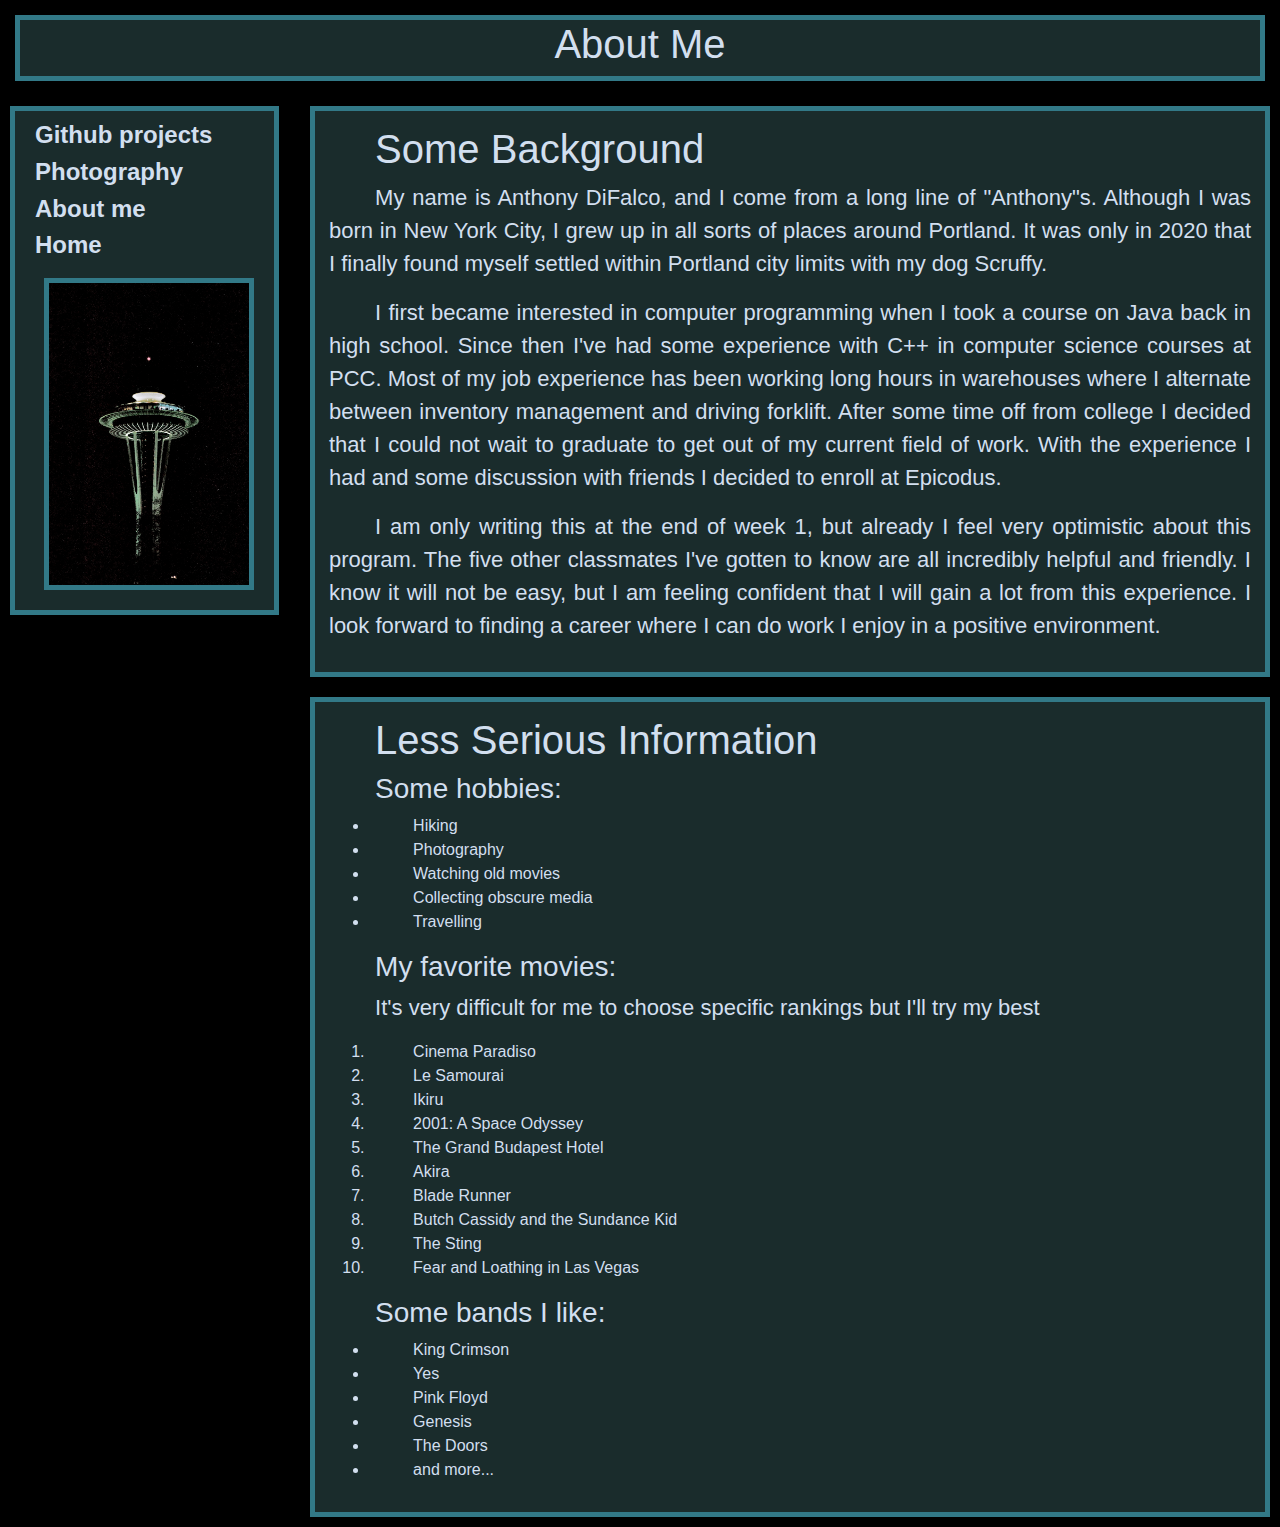
==== about-me.html @ b47950a4 "WIP: rewrite photography.html to include bootstrap elements" ====
<!DOCTYPE html>
<html lang="en-US">
<head>
  <link href="css/bootstrap.css" rel="stylesheet" type="text/css" media="all">
  <link href="css/styles.css" rel="stylesheet" type="text/css" media="all">
  <title>Anthony DiFalco - About Me</title>
</head>
<body>
  <span class="title"><h1>About Me</h1></span>

  <div class="sidebar">
    <a href="github.html" class="link"><h1>Github projects</h1></a>
    <a href="photography.html" class="link"><h1>Photography</h1></a>
    <a href="about-me.html" class="link"><h1>About me</h1></a>
    <a href="index.html" class="link"><h1>Home</h1></a>
    <img src="img/IMG_8823.jpg" alt="" width="88%">
  </div>

  <div class="bodytext">
    <h1>Some Background</h1>
    <p>My name is Anthony DiFalco, and I come from a long line of "Anthony"s. Although I was born in New York City, I grew up in all sorts of places around Portland. It was only in 2020 that I finally found myself settled within Portland city limits with my dog <a link href="img/scruffy.JPG" class="link">Scruffy.</a></p>
    <p>I first became interested in computer programming when I took a course on Java back in high school. Since then I've had some experience with C++ in computer science courses at PCC. Most of my job experience has been working long hours in warehouses where I alternate between inventory management and driving forklift. After some time off from college I decided that I could not wait to graduate to get out of my current field of work. With the experience I had and some discussion with friends I decided to enroll at Epicodus.</p>
    <p>I am only writing this at the end of week 1, but already I feel very optimistic about this program. The five other classmates I've gotten to know are all incredibly helpful and friendly. I know it will not be easy, but I am feeling confident that I will gain a lot from this experience. I look forward to finding a career where I can do work I enjoy in a positive environment.</p>
  </div>
  <div class="bodytext">
    <h1>Less Serious Information</h1>
    <h2>Some hobbies:</h2>
    <ul>
      <li>Hiking</li>
      <li>Photography</li>
      <li>Watching old movies</li>
      <li>Collecting obscure media</li>
      <li>Travelling</li>
    </ul>
    <h2>My favorite movies:</h2>
    <p>It's very difficult for me to choose specific rankings but I'll try my best</p>
    <ol>
      <li>Cinema Paradiso</li>
      <li>Le Samourai</li>
      <li>Ikiru</li>
      <li>2001: A Space Odyssey</li>
      <li>The Grand Budapest Hotel</li>
      <li>Akira</li>
      <li>Blade Runner</li>
      <li>Butch Cassidy and the Sundance Kid</li>
      <li>The Sting</li>
      <li>Fear and Loathing in Las Vegas</li>
    </ol>
    <h2>Some bands I like:</h2>
    <ul>
      <li>King Crimson</li>
      <li>Yes</li>
      <li>Pink Floyd</li>
      <li>Genesis</li>
      <li>The Doors</li>
      <li>and more...</li>
    </ul>
    
  </div>
</body>
</html>
---- css/styles.css ----
p {
  font-size: 22px;
}

strong {
  font-size: 115%;
  color: #93bbeb;
}

em {
  font-size: 85%;
  color: #93bbeb;
}

.title {
  width: auto;
  border: solid #327987;
  border-width: 5px;
  margin: 15px;
  background-color: #1a2c2c;
  display: block;
  text-align: center;
}

.sidebar {
  width: 21%;
  border: solid #327987;
  border-width: 5px;
  padding: 10px;
  margin: 10px;
  box-sizing: border-box;
  background-color: #1a2c2c;
  float: left;
  display: block;
}

.sidebar h1 {
  font-size: 24px;
  font-weight: 900;
  margin-left: 10px;
}

.sidebar h2 {
  font-size: 20px;
  font-weight: 900;
}

.bodytext {
  width: 75%;
  border: solid #327987;
  border-width: 5px;
  padding: 14px;
  margin: 10px;
  box-sizing: border-box;
  float: right;
  background-color: #1a2c2c;
  text-indent: 5%;
  text-align: justify;
}

.bodytext h2 {
  font-size: 28px;
}

img {
  margin: 10px;
  float: right;
  border: solid #327987;
  border-width: 5px;
}

.link {
  color: #d2dfef;
}

body {
  background-color: black;
  color: #d2dfef;
  font-family: 'Trebuchet MS', 'Lucida Sans Unicode', 'Lucida Grande', 'Lucida Sans', Arial, sans-serif;
}
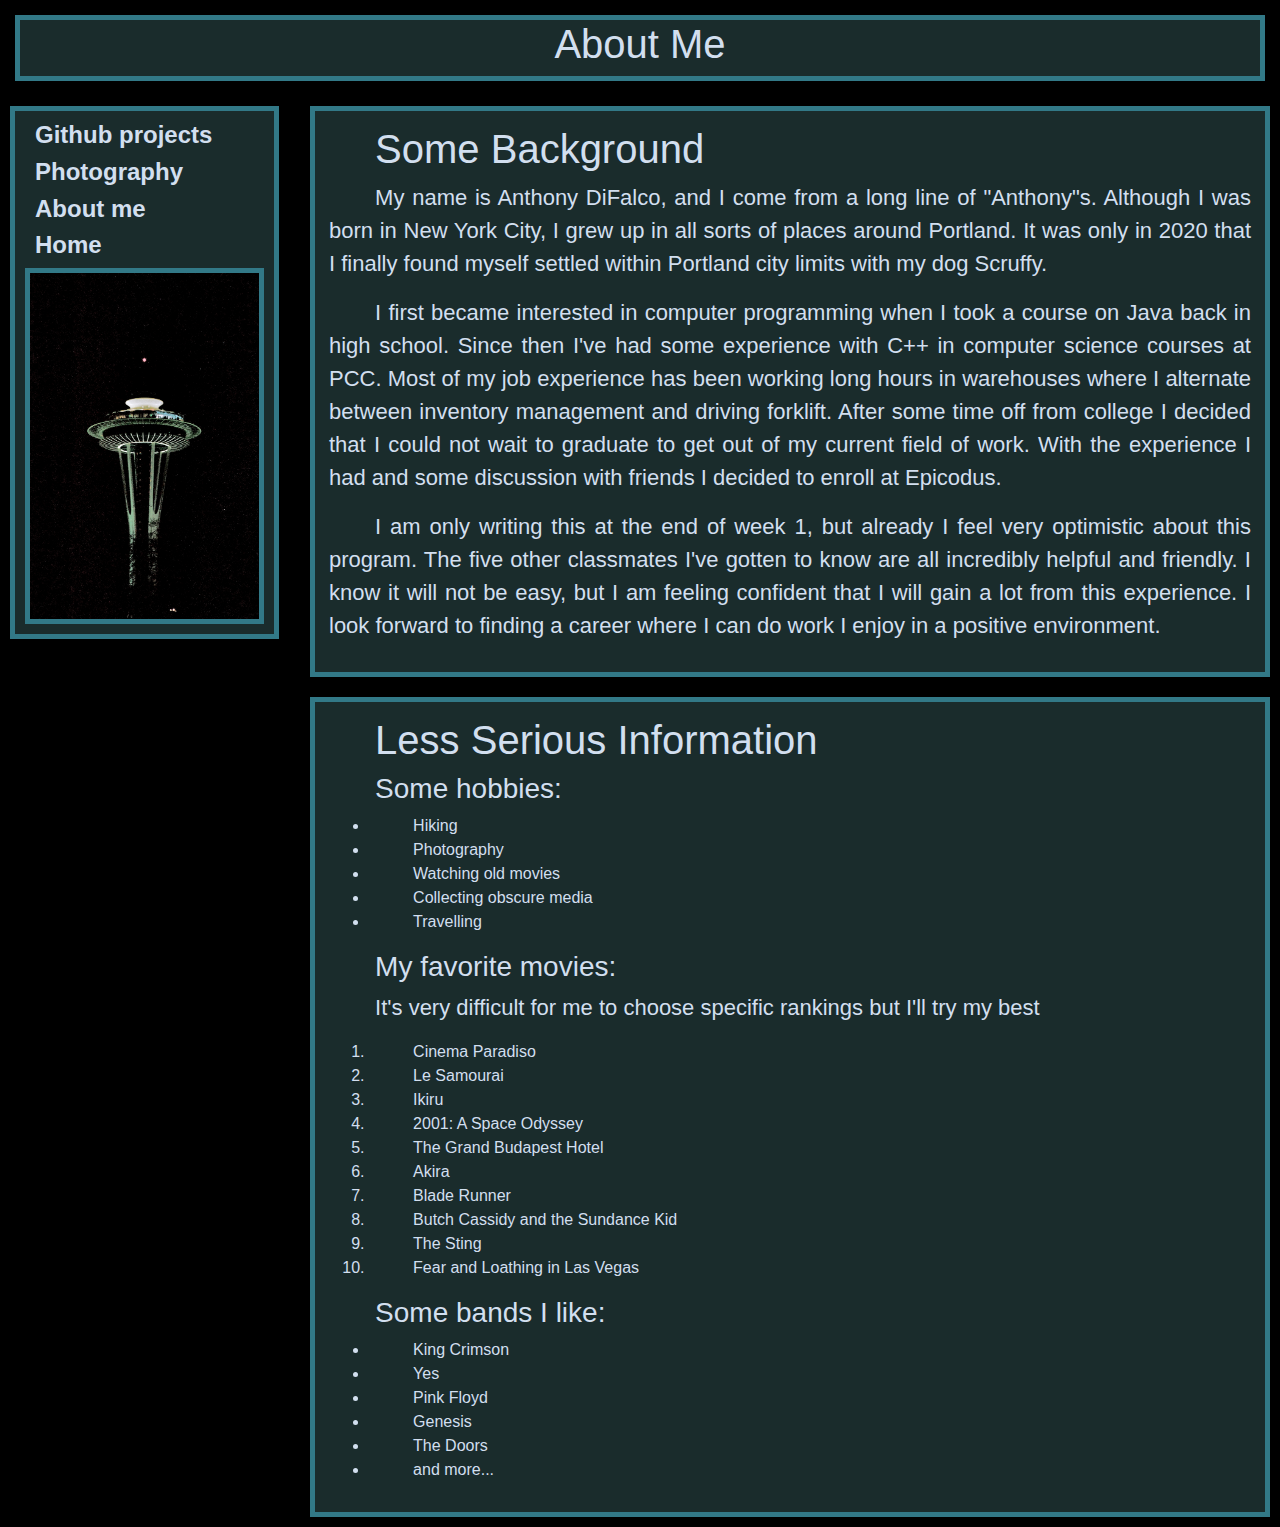
==== commit 5ca70c58: "rewrite photography.html to align images along bootstrap grid" ====
--- a/about-me.html
+++ b/about-me.html
@@ -13,7 +13,7 @@
     <a href="photography.html" class="link"><h1>Photography</h1></a>
     <a href="about-me.html" class="link"><h1>About me</h1></a>
     <a href="index.html" class="link"><h1>Home</h1></a>
-    <img src="img/IMG_8823.jpg" alt="" width="88%">
+    <img src="img/IMG_8823.jpg" alt="" width="100%">
   </div>
 
   <div class="bodytext">
--- a/css/styles.css
+++ b/css/styles.css
@@ -63,8 +63,7 @@
 }
 
 img {
-  margin: 10px;
-  float: right;
+  margin: auto;
   border: solid #327987;
   border-width: 5px;
 }
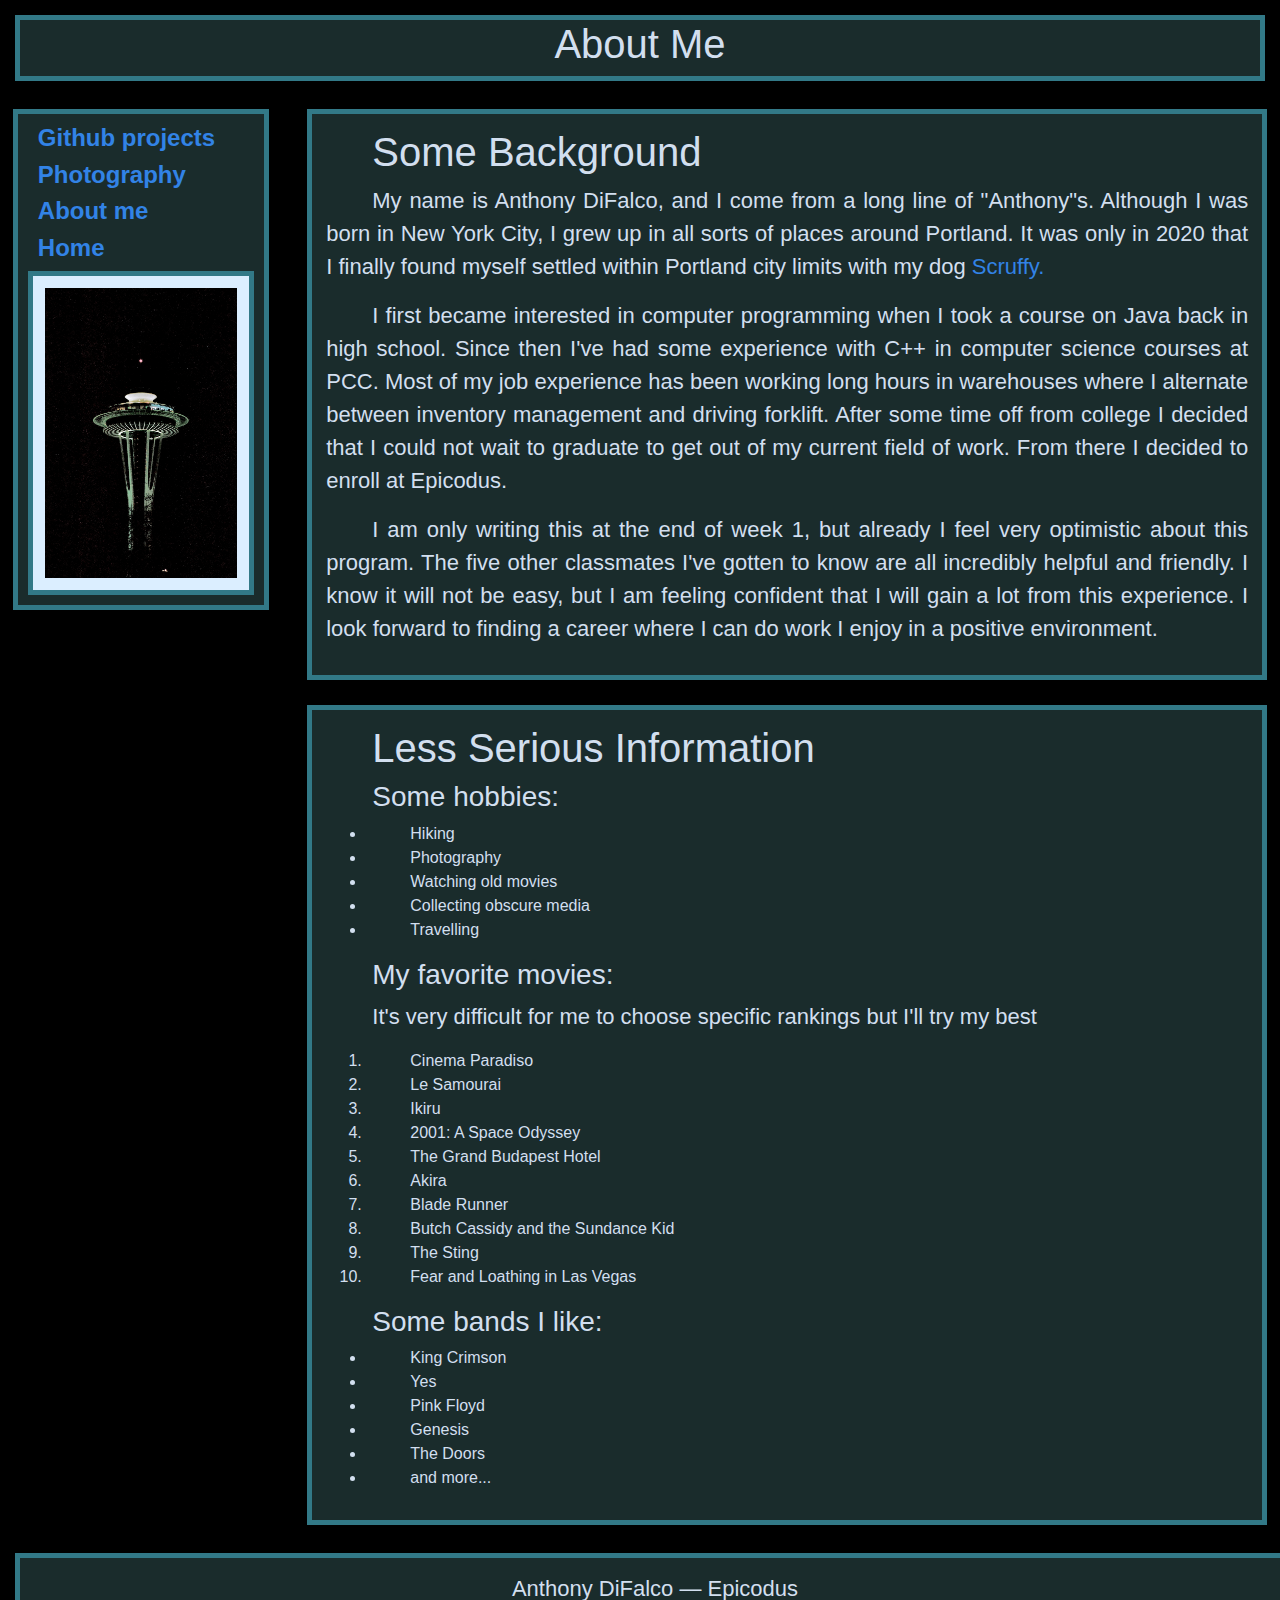
==== commit 76b5026a: "add div class for a footer box element on every page" ====
--- a/about-me.html
+++ b/about-me.html
@@ -18,12 +18,15 @@
 
   <div class="bodytext">
     <h1>Some Background</h1>
+    
     <p>My name is Anthony DiFalco, and I come from a long line of "Anthony"s. Although I was born in New York City, I grew up in all sorts of places around Portland. It was only in 2020 that I finally found myself settled within Portland city limits with my dog <a link href="img/scruffy.JPG" class="link">Scruffy.</a></p>
-    <p>I first became interested in computer programming when I took a course on Java back in high school. Since then I've had some experience with C++ in computer science courses at PCC. Most of my job experience has been working long hours in warehouses where I alternate between inventory management and driving forklift. After some time off from college I decided that I could not wait to graduate to get out of my current field of work. With the experience I had and some discussion with friends I decided to enroll at Epicodus.</p>
+    <p>I first became interested in computer programming when I took a course on Java back in high school. Since then I've had some experience with C++ in computer science courses at PCC. Most of my job experience has been working long hours in warehouses where I alternate between inventory management and driving forklift. After some time off from college I decided that I could not wait to graduate to get out of my current field of work. From there I decided to enroll at Epicodus.</p>
     <p>I am only writing this at the end of week 1, but already I feel very optimistic about this program. The five other classmates I've gotten to know are all incredibly helpful and friendly. I know it will not be easy, but I am feeling confident that I will gain a lot from this experience. I look forward to finding a career where I can do work I enjoy in a positive environment.</p>
   </div>
+  
   <div class="bodytext">
     <h1>Less Serious Information</h1>
+    
     <h2>Some hobbies:</h2>
     <ul>
       <li>Hiking</li>
@@ -32,6 +35,7 @@
       <li>Collecting obscure media</li>
       <li>Travelling</li>
     </ul>
+    
     <h2>My favorite movies:</h2>
     <p>It's very difficult for me to choose specific rankings but I'll try my best</p>
     <ol>
@@ -46,6 +50,7 @@
       <li>The Sting</li>
       <li>Fear and Loathing in Las Vegas</li>
     </ol>
+
     <h2>Some bands I like:</h2>
     <ul>
       <li>King Crimson</li>
@@ -55,7 +60,10 @@
       <li>The Doors</li>
       <li>and more...</li>
     </ul>
-    
+  </div>
+  
+  <div class="footer">
+    <p>Anthony DiFalco — Epicodus</p>
   </div>
 </body>
 </html>--- a/css/styles.css
+++ b/css/styles.css
@@ -12,24 +12,22 @@
   color: #93bbeb;
 }
 
-.title {
+.title { 
+  border: 5px solid #327987;
+  background-color: #1a2c2c;
   width: auto;
-  border: solid #327987;
-  border-width: 5px;
   margin: 15px;
-  background-color: #1a2c2c;
   display: block;
   text-align: center;
 }
 
 .sidebar {
-  width: 21%;
-  border: solid #327987;
-  border-width: 5px;
+  border: 5px solid #327987;
+  background-color: #1a2c2c;
+  width: 20%;
   padding: 10px;
-  margin: 10px;
+  margin: 1%;
   box-sizing: border-box;
-  background-color: #1a2c2c;
   float: left;
   display: block;
 }
@@ -46,14 +44,14 @@
 }
 
 .bodytext {
+  border: 5px solid #327987;
+  background-color: #1a2c2c;
   width: 75%;
-  border: solid #327987;
-  border-width: 5px;
   padding: 14px;
-  margin: 10px;
+  margin: 1%;
   box-sizing: border-box;
+  display: block;
   float: right;
-  background-color: #1a2c2c;
   text-indent: 5%;
   text-align: justify;
 }
@@ -62,18 +60,40 @@
   font-size: 28px;
 }
 
+.footer {
+  border: 5px solid #327987;
+  background-color: #1a2c2c;
+  width: 100%;
+  padding: 14px;
+  margin: 15px;
+  box-sizing: border-box;
+  display: block;
+  float: left;
+  text-align: center;
+}
+
 img {
+  border: 5px solid #327987;
+  background-color:#dbeeff;
   margin: auto;
-  border: solid #327987;
-  border-width: 5px;
+  padding: 12px;
+}
+
+.img-right {
+  float: right;
+  margin-left: 15px;
 }
 
 .link {
-  color: #d2dfef;
+  color: #3283e6;
 }
 
 body {
   background-color: black;
   color: #d2dfef;
-  font-family: 'Trebuchet MS', 'Lucida Sans Unicode', 'Lucida Grande', 'Lucida Sans', Arial, sans-serif;
+  font-family:'Segoe UI', Tahoma, Geneva, Verdana, sans-serif;
+}
+
+.row {
+  margin-bottom: 10px;
 }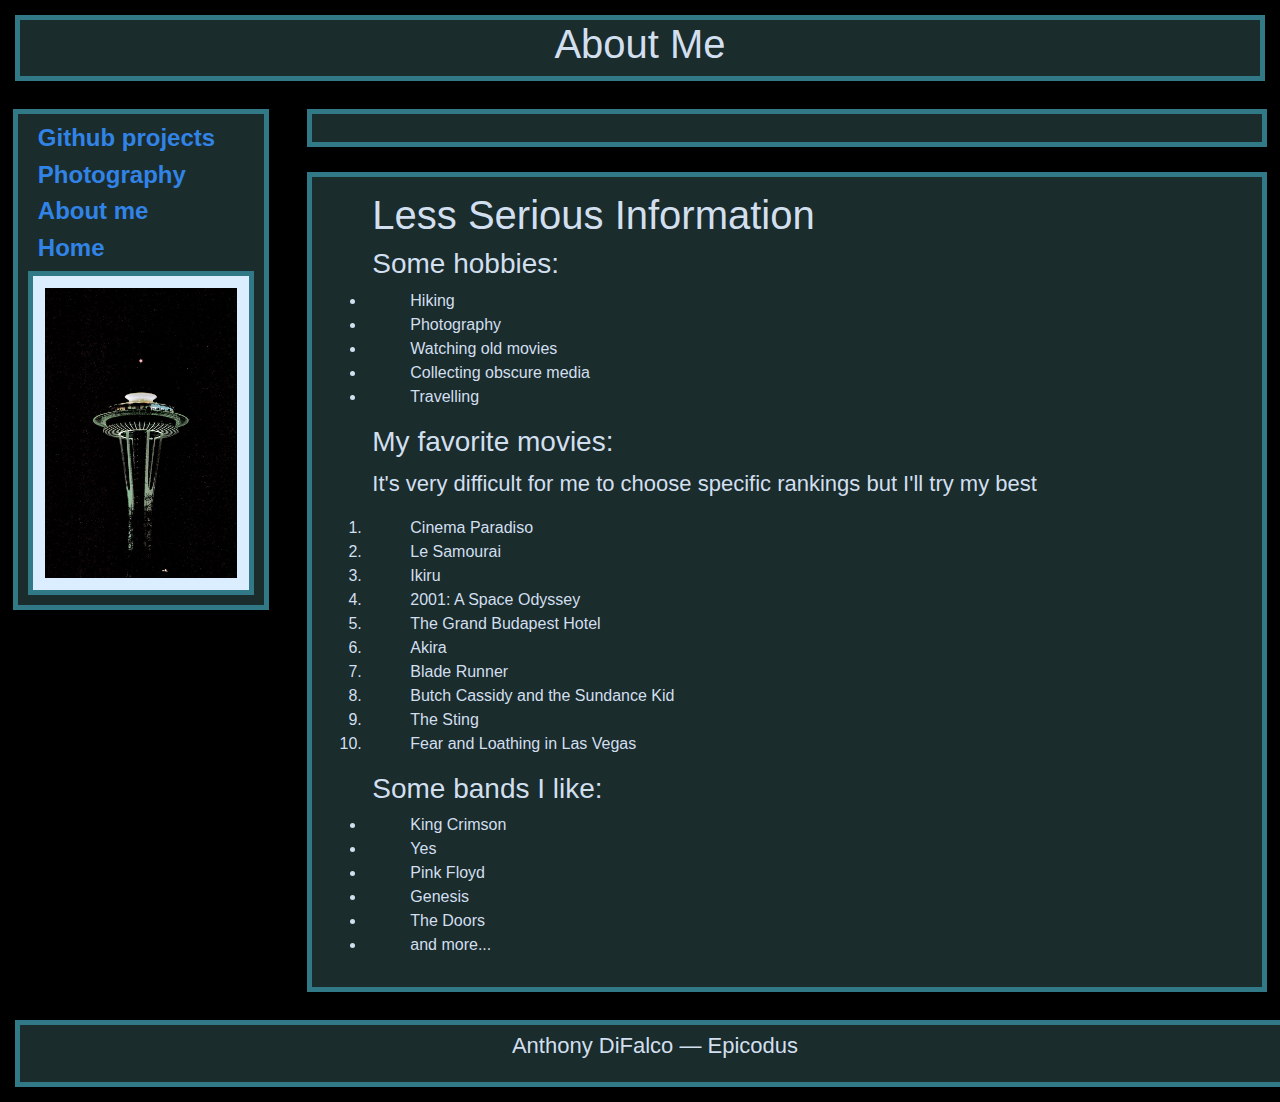
==== commit 05301c15: "hide about-me.html biography paragraphs" ====
--- a/about-me.html
+++ b/about-me.html
@@ -17,12 +17,14 @@
   </div>
 
   <div class="bodytext">
-    <h1>Some Background</h1>
+<!--    <h1>Some Background</h1>
     
     <p>My name is Anthony DiFalco, and I come from a long line of "Anthony"s. Although I was born in New York City, I grew up in all sorts of places around Portland. It was only in 2020 that I finally found myself settled within Portland city limits with my dog <a link href="img/scruffy.JPG" class="link">Scruffy.</a></p>
     <p>I first became interested in computer programming when I took a course on Java back in high school. Since then I've had some experience with C++ in computer science courses at PCC. Most of my job experience has been working long hours in warehouses where I alternate between inventory management and driving forklift. After some time off from college I decided that I could not wait to graduate to get out of my current field of work. From there I decided to enroll at Epicodus.</p>
     <p>I am only writing this at the end of week 1, but already I feel very optimistic about this program. The five other classmates I've gotten to know are all incredibly helpful and friendly. I know it will not be easy, but I am feeling confident that I will gain a lot from this experience. I look forward to finding a career where I can do work I enjoy in a positive environment.</p>
+-->  
   </div>
+
   
   <div class="bodytext">
     <h1>Less Serious Information</h1>
--- a/css/styles.css
+++ b/css/styles.css
@@ -64,7 +64,7 @@
   border: 5px solid #327987;
   background-color: #1a2c2c;
   width: 100%;
-  padding: 14px;
+  padding: 4px;
   margin: 15px;
   box-sizing: border-box;
   display: block;
@@ -89,6 +89,8 @@
 }
 
 body {
+  background-image: url("https://d39l2hkdp2esp1.cloudfront.net/img/eps/E4012_2x/c/E4012_03.jpg?20180130224051");
+  background-position: center;
   background-color: black;
   color: #d2dfef;
   font-family:'Segoe UI', Tahoma, Geneva, Verdana, sans-serif;
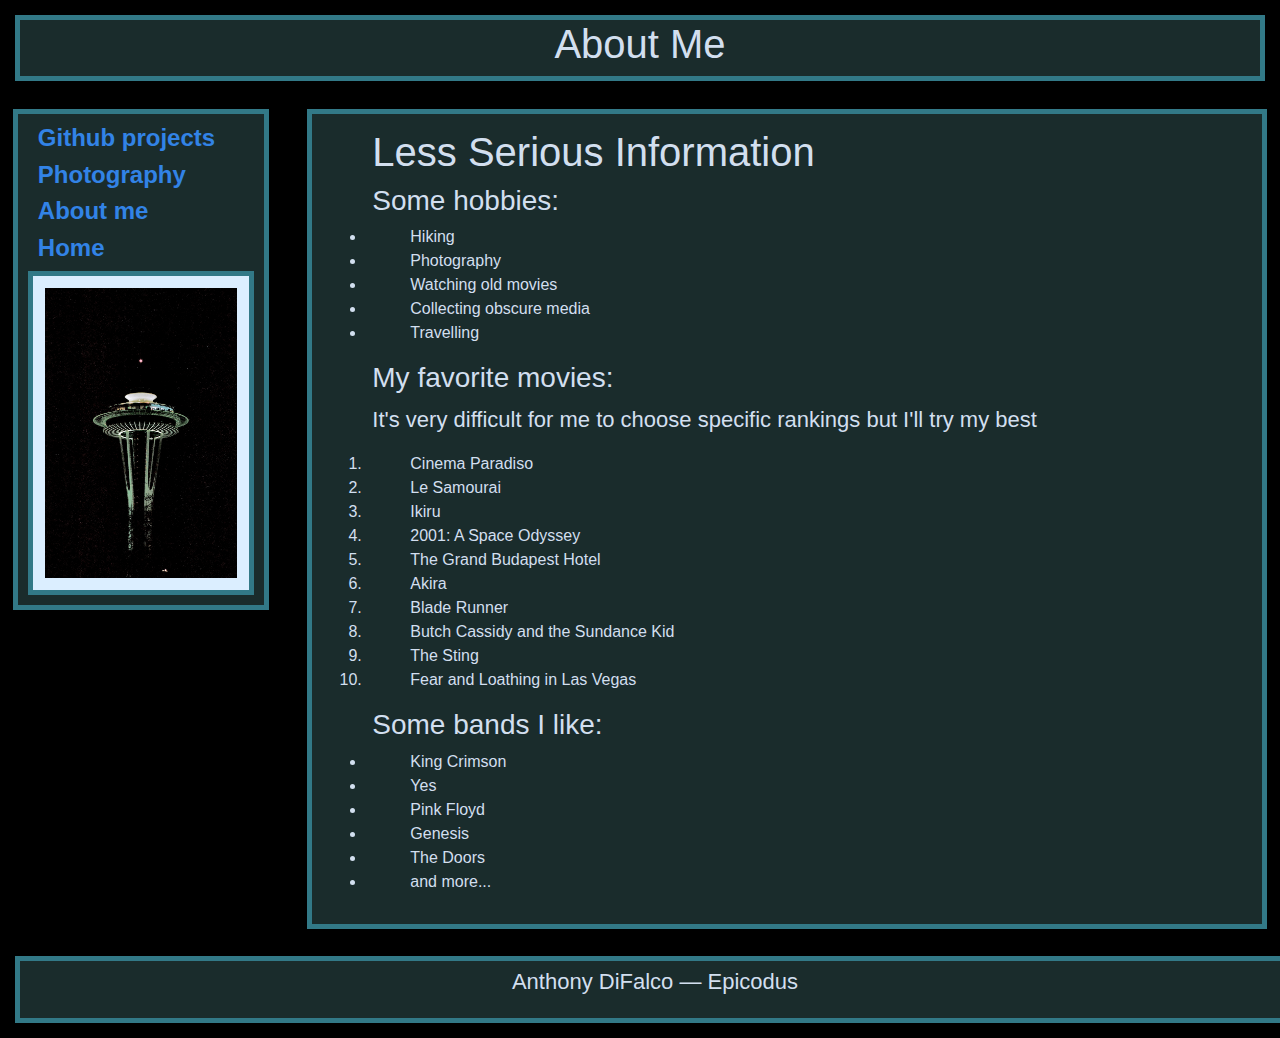
==== commit a2985777: "remove empty text box from about-me.html" ====
--- a/about-me.html
+++ b/about-me.html
@@ -15,9 +15,9 @@
     <a href="index.html" class="link"><h1>Home</h1></a>
     <img src="img/IMG_8823.jpg" alt="" width="100%">
   </div>
-
+<!--
   <div class="bodytext">
-<!--    <h1>Some Background</h1>
+    <h1>Some Background</h1>
     
     <p>My name is Anthony DiFalco, and I come from a long line of "Anthony"s. Although I was born in New York City, I grew up in all sorts of places around Portland. It was only in 2020 that I finally found myself settled within Portland city limits with my dog <a link href="img/scruffy.JPG" class="link">Scruffy.</a></p>
     <p>I first became interested in computer programming when I took a course on Java back in high school. Since then I've had some experience with C++ in computer science courses at PCC. Most of my job experience has been working long hours in warehouses where I alternate between inventory management and driving forklift. After some time off from college I decided that I could not wait to graduate to get out of my current field of work. From there I decided to enroll at Epicodus.</p>
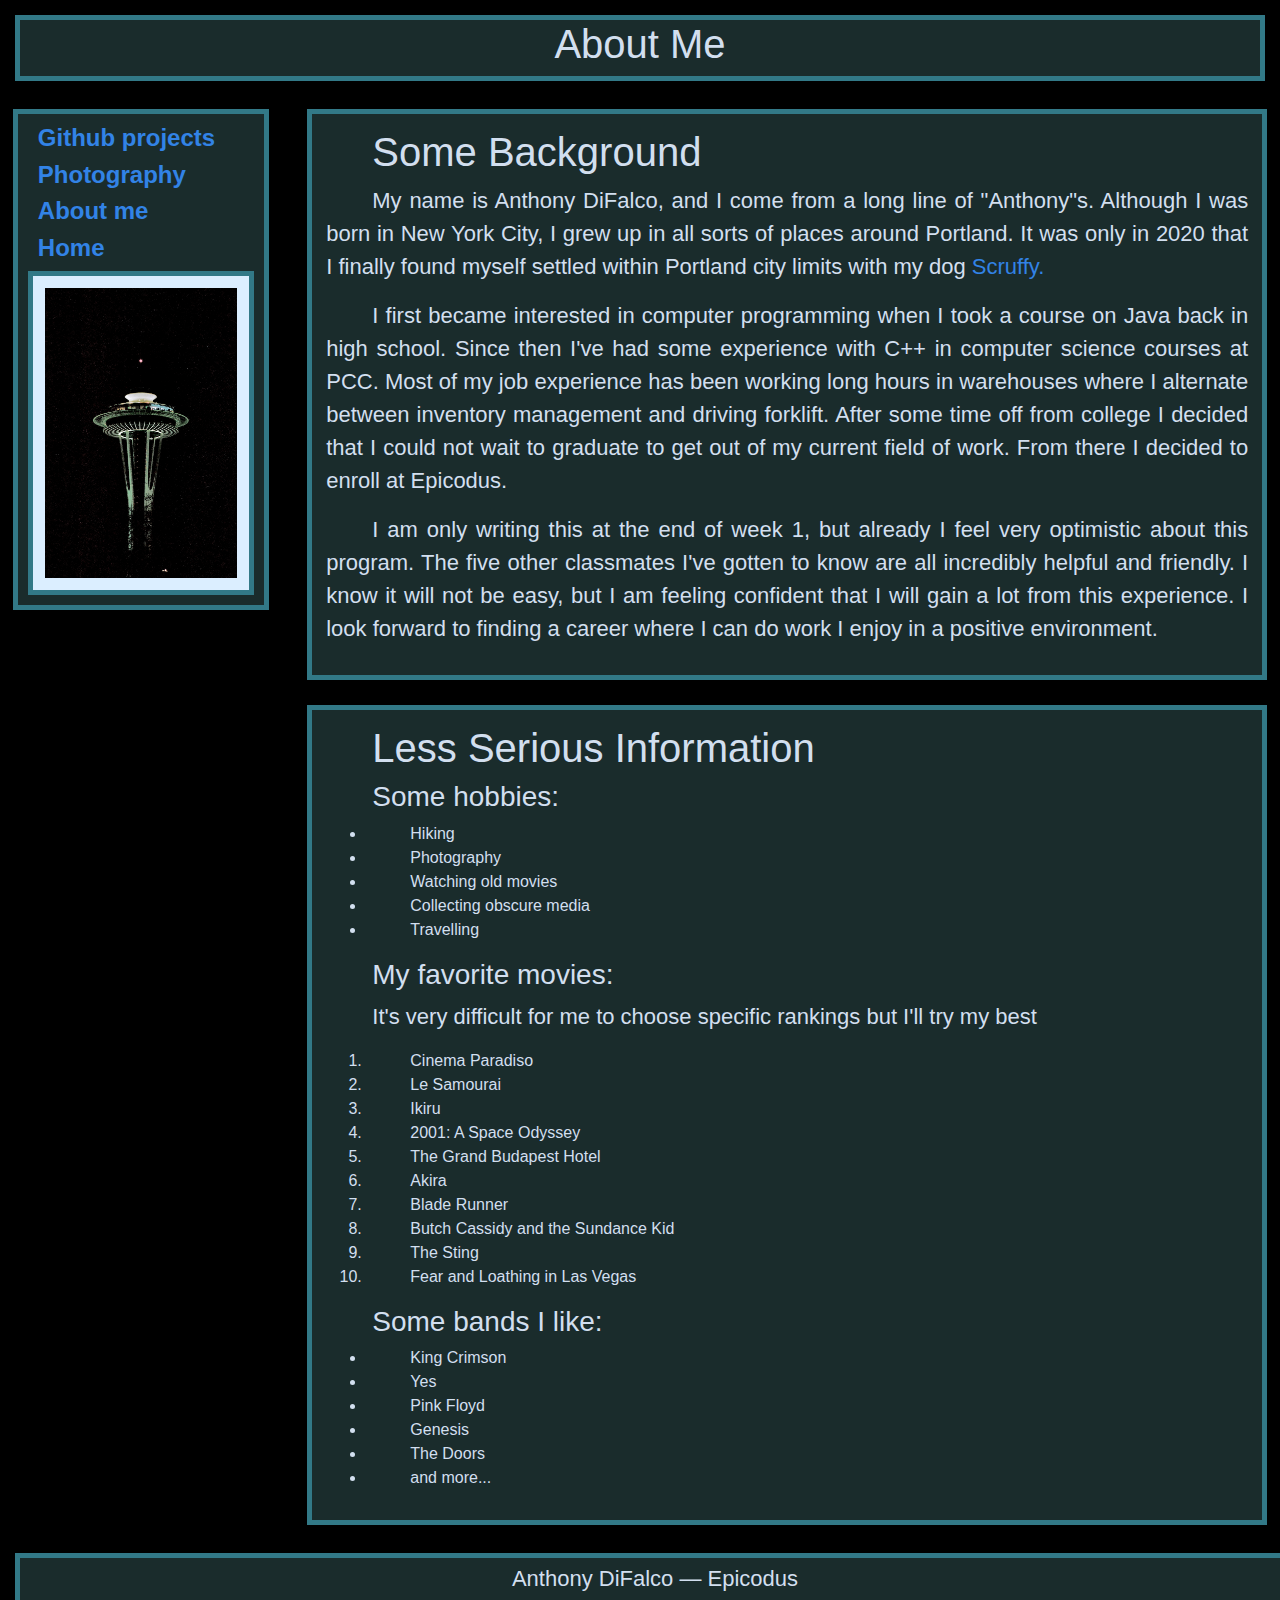
==== commit d22401cb: "WIP: add light/dark theme functionality using JavaScript" ====
--- a/about-me.html
+++ b/about-me.html
@@ -3,6 +3,8 @@
 <head>
   <link href="css/bootstrap.css" rel="stylesheet" type="text/css" media="all">
   <link href="css/styles.css" rel="stylesheet" type="text/css" media="all">
+  <script src="js/jquery-3.6.0.js"></script>
+  <script src="js/scripts.js"></script>
   <title>Anthony DiFalco - About Me</title>
 </head>
 <body>
@@ -15,16 +17,14 @@
     <a href="index.html" class="link"><h1>Home</h1></a>
     <img src="img/IMG_8823.jpg" alt="" width="100%">
   </div>
-<!--
+
   <div class="bodytext">
     <h1>Some Background</h1>
     
     <p>My name is Anthony DiFalco, and I come from a long line of "Anthony"s. Although I was born in New York City, I grew up in all sorts of places around Portland. It was only in 2020 that I finally found myself settled within Portland city limits with my dog <a link href="img/scruffy.JPG" class="link">Scruffy.</a></p>
     <p>I first became interested in computer programming when I took a course on Java back in high school. Since then I've had some experience with C++ in computer science courses at PCC. Most of my job experience has been working long hours in warehouses where I alternate between inventory management and driving forklift. After some time off from college I decided that I could not wait to graduate to get out of my current field of work. From there I decided to enroll at Epicodus.</p>
     <p>I am only writing this at the end of week 1, but already I feel very optimistic about this program. The five other classmates I've gotten to know are all incredibly helpful and friendly. I know it will not be easy, but I am feeling confident that I will gain a lot from this experience. I look forward to finding a career where I can do work I enjoy in a positive environment.</p>
--->  
   </div>
-
   
   <div class="bodytext">
     <h1>Less Serious Information</h1>
--- a/css/styles.css
+++ b/css/styles.css
@@ -89,8 +89,18 @@
 }
 
 body {
-  background-image: url("https://d39l2hkdp2esp1.cloudfront.net/img/eps/E4012_2x/c/E4012_03.jpg?20180130224051");
-  background-position: center;
+  background-color: black;
+  color: #d2dfef;
+  font-family:'Segoe UI', Tahoma, Geneva, Verdana, sans-serif;
+}
+
+.light-theme {
+  background-color: #dbeeff;
+  color: #1a2c2c;
+  font-family:'Segoe UI', Tahoma, Geneva, Verdana, sans-serif;
+}
+
+.dark-theme {
   background-color: black;
   color: #d2dfef;
   font-family:'Segoe UI', Tahoma, Geneva, Verdana, sans-serif;
@@ -98,4 +108,27 @@
 
 .row {
   margin-bottom: 10px;
+}
+
+#theme {
+  display: none;
+}
+
+.btn {
+  padding: 0px;
+}
+
+.btn img {
+  border: none;
+  padding: none;
+  margin-top: 15%;
+}
+
+.clickable {
+  cursor: pointer;
+  color: #0088cc;
+}
+
+.clickable:hover {
+  color: black;
 }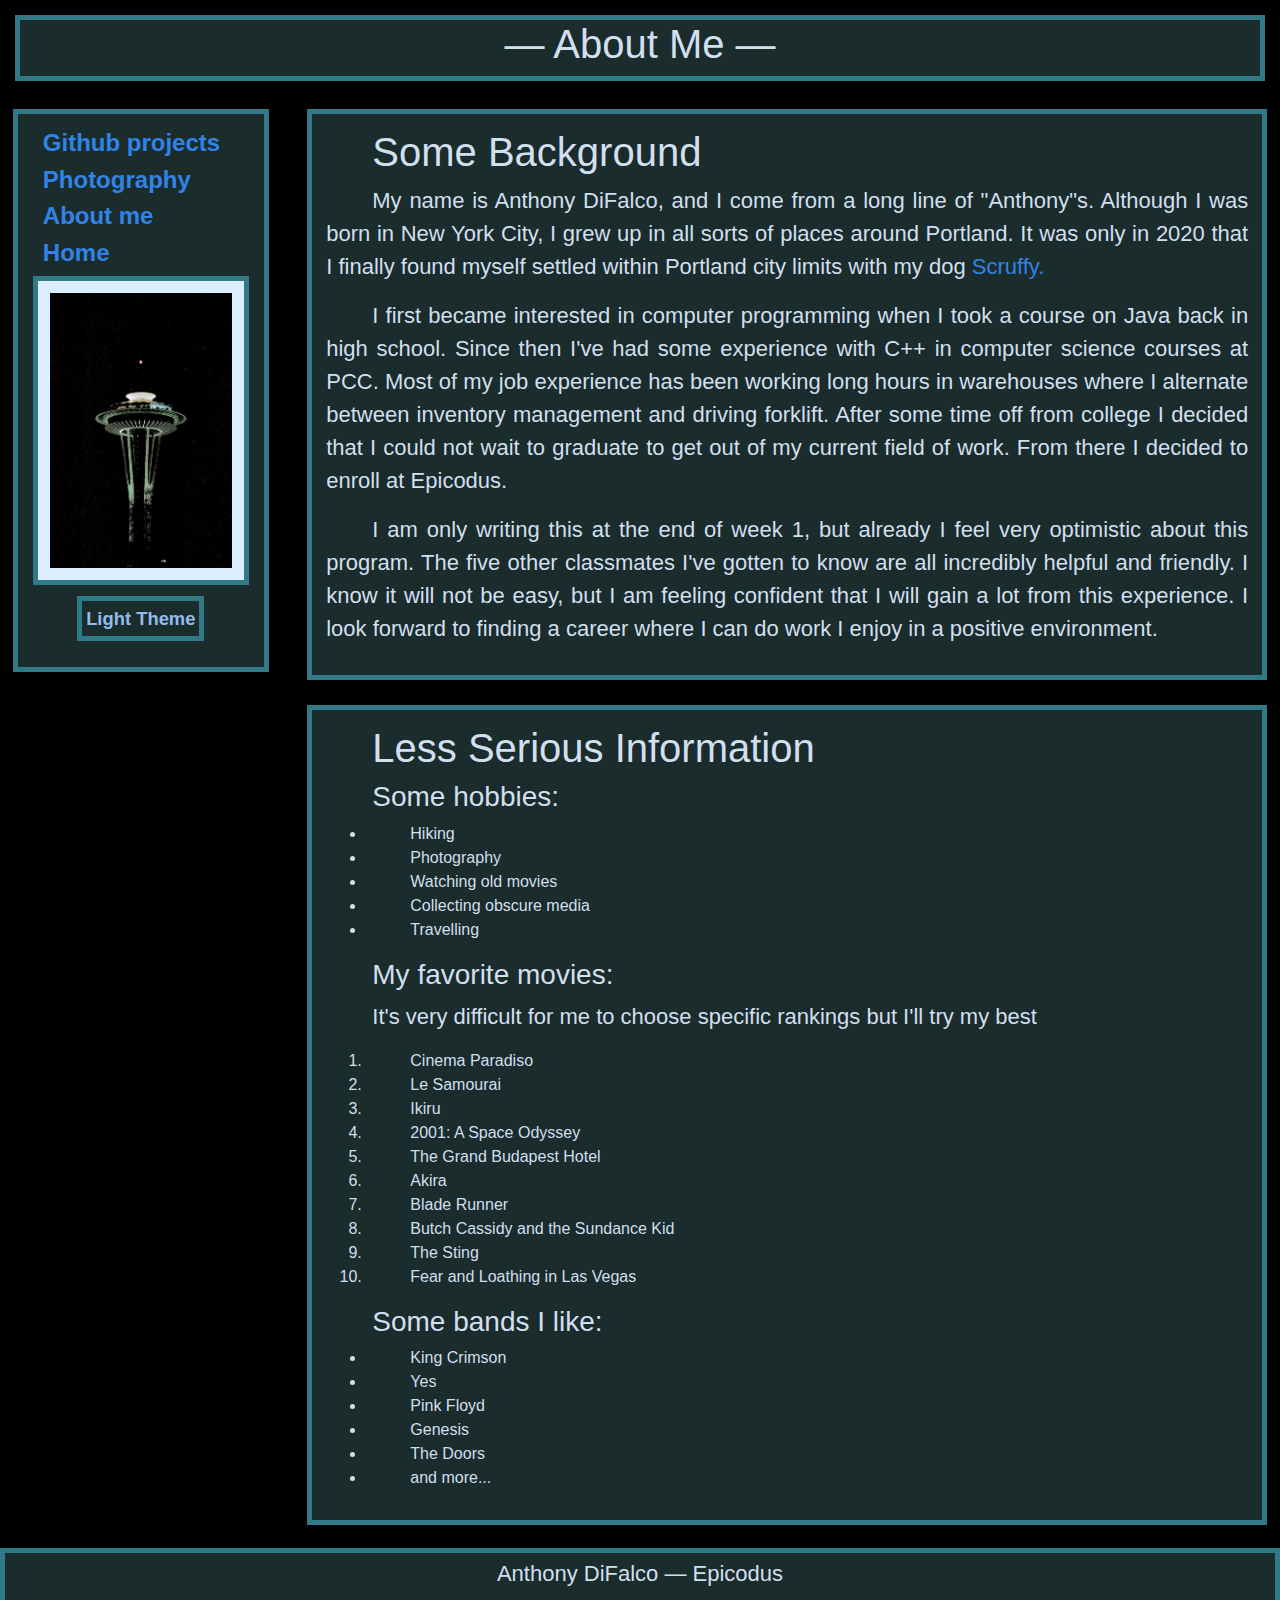
==== commit d71856ff: "update css elements for light and dark theme compatibility" ====
--- a/about-me.html
+++ b/about-me.html
@@ -7,8 +7,8 @@
   <script src="js/scripts.js"></script>
   <title>Anthony DiFalco - About Me</title>
 </head>
-<body>
-  <span class="title"><h1>About Me</h1></span>
+<body class="dark-theme">
+  <span class="title"><h1>— About Me —</h1></span>
 
   <div class="sidebar">
     <a href="github.html" class="link"><h1>Github projects</h1></a>
@@ -16,6 +16,14 @@
     <a href="about-me.html" class="link"><h1>About me</h1></a>
     <a href="index.html" class="link"><h1>Home</h1></a>
     <img src="img/IMG_8823.jpg" alt="" width="100%">
+    <div class="row justify-content-center">
+      <div id="theme">
+        <button class="btn" id="themedark"><span class="clickable footer link"><strong>Dark Theme</strong></span></button>
+      </div>
+      <div id="theme-hidden">
+        <button class="btn" id="themelight"><span class="clickable footer link"><strong>Light Theme</strong></span></button>
+      </div>
+    </div>
   </div>
 
   <div class="bodytext">
--- a/css/styles.css
+++ b/css/styles.css
@@ -1,35 +1,160 @@
+.light-theme {
+  background-color: #93bbeb;
+  color: #1a2c2c;
+  font-family:'Segoe UI', Tahoma, Geneva, Verdana, sans-serif;
+}
+
+.light-theme .bodytext{
+  border: 5px solid #3283e6;
+  background-color: #dbeeff;
+  width: 75%;
+  padding: 14px;
+  margin: 1%;
+  box-sizing: border-box;
+  display: block;
+  float: right;
+  text-indent: 5%;
+  text-align: justify;
+}
+
+.light-theme .sidebar {
+  border: 5px solid #3283e6;
+  background-color: #dbeeff;
+  width: 20%;
+  padding: 15px;
+  margin: 1%;
+  box-sizing: border-box;
+  float: left;
+  display: block;
+}
+
+.light-theme .title { 
+  border: 5px solid #3283e6;
+  background-color: #dbeeff;
+  margin: 15px;
+  display: block;
+  text-align: center;
+}
+
+.light-theme .footer {
+  border: 5px solid #3283e6;
+  background-color: #dbeeff;
+  width: 100%;
+  padding: 4px;
+  margin: auto;
+  margin-top: 10px;
+  box-sizing: border-box;
+  display: block;
+  float: left;
+  text-align: center;
+}
+
+.light-theme .link {
+  color: #327987;
+}
+
+.light-theme strong {
+  font-size: 115%;
+  color: #1a2c2c;
+}
+
+.light-theme em {
+  font-size: 85%;
+  color: #1a2c2c;
+}
+
+.light-theme img {
+  border: 5px solid #3283e6;
+  background-color: #93bbeb;
+  margin: auto;
+  padding: 12px;
+}
+
+.light-theme .img-right {
+  float: right;
+  margin-left: 15px;
+}
+
+.dark-theme {
+  background-color: black;
+  color: #d2dfef;
+  font-family:'Segoe UI', Tahoma, Geneva, Verdana, sans-serif;
+}
+
+.dark-theme .bodytext{
+  border: 5px solid #327987;
+  background-color: #1a2c2c;
+  width: 75%;
+  padding: 14px;
+  margin: 1%;
+  box-sizing: border-box;
+  display: block;
+  float: right;
+  text-indent: 5%;
+  text-align: justify;
+}
+
+.dark-theme .sidebar {
+  border: 5px solid #327987;
+  background-color: #1a2c2c;
+  width: 20%;
+  padding: 15px;
+  margin: 1%;
+  box-sizing: border-box;
+  float: left;
+  display: block;
+}
+
+.dark-theme .title { 
+  border: 5px solid #327987;
+  background-color: #1a2c2c;
+  width: auto;
+  margin: 15px;
+  display: block;
+  text-align: center;
+}
+
+.dark-theme .footer {
+  border: 5px solid #327987;
+  background-color: #1a2c2c;
+  width: 100%;
+  padding: 4px;
+  margin: auto;
+  margin-top: 10px;
+  box-sizing: border-box;
+  display: block;
+  float: left;
+  text-align: center;
+}
+
+.dark-theme .link {
+  color: #3283e6;
+}
+
+.dark-theme strong {
+  font-size: 115%;
+  color: #93bbeb;
+}
+
+.dark-theme em {
+  font-size: 85%;
+  color: #93bbeb;
+}
+
+.dark-theme img {
+  border: 5px solid #327987;
+  background-color:#dbeeff;
+  margin: auto;
+  padding: 12px;
+}
+
+.dark-theme .img-right {
+  float: right;
+  margin-left: 15px;
+}
+
 p {
   font-size: 22px;
-}
-
-strong {
-  font-size: 115%;
-  color: #93bbeb;
-}
-
-em {
-  font-size: 85%;
-  color: #93bbeb;
-}
-
-.title { 
-  border: 5px solid #327987;
-  background-color: #1a2c2c;
-  width: auto;
-  margin: 15px;
-  display: block;
-  text-align: center;
-}
-
-.sidebar {
-  border: 5px solid #327987;
-  background-color: #1a2c2c;
-  width: 20%;
-  padding: 10px;
-  margin: 1%;
-  box-sizing: border-box;
-  float: left;
-  display: block;
 }
 
 .sidebar h1 {
@@ -43,67 +168,8 @@
   font-weight: 900;
 }
 
-.bodytext {
-  border: 5px solid #327987;
-  background-color: #1a2c2c;
-  width: 75%;
-  padding: 14px;
-  margin: 1%;
-  box-sizing: border-box;
-  display: block;
-  float: right;
-  text-indent: 5%;
-  text-align: justify;
-}
-
 .bodytext h2 {
   font-size: 28px;
-}
-
-.footer {
-  border: 5px solid #327987;
-  background-color: #1a2c2c;
-  width: 100%;
-  padding: 4px;
-  margin: 15px;
-  box-sizing: border-box;
-  display: block;
-  float: left;
-  text-align: center;
-}
-
-img {
-  border: 5px solid #327987;
-  background-color:#dbeeff;
-  margin: auto;
-  padding: 12px;
-}
-
-.img-right {
-  float: right;
-  margin-left: 15px;
-}
-
-.link {
-  color: #3283e6;
-}
-
-body {
-  background-color: black;
-  color: #d2dfef;
-  font-family:'Segoe UI', Tahoma, Geneva, Verdana, sans-serif;
-}
-
-.light-theme {
-  background-color: #dbeeff;
-  color: #1a2c2c;
-  font-family:'Segoe UI', Tahoma, Geneva, Verdana, sans-serif;
-}
-
-.dark-theme {
-  background-color: black;
-  color: #d2dfef;
-  font-family:'Segoe UI', Tahoma, Geneva, Verdana, sans-serif;
 }
 
 .row {
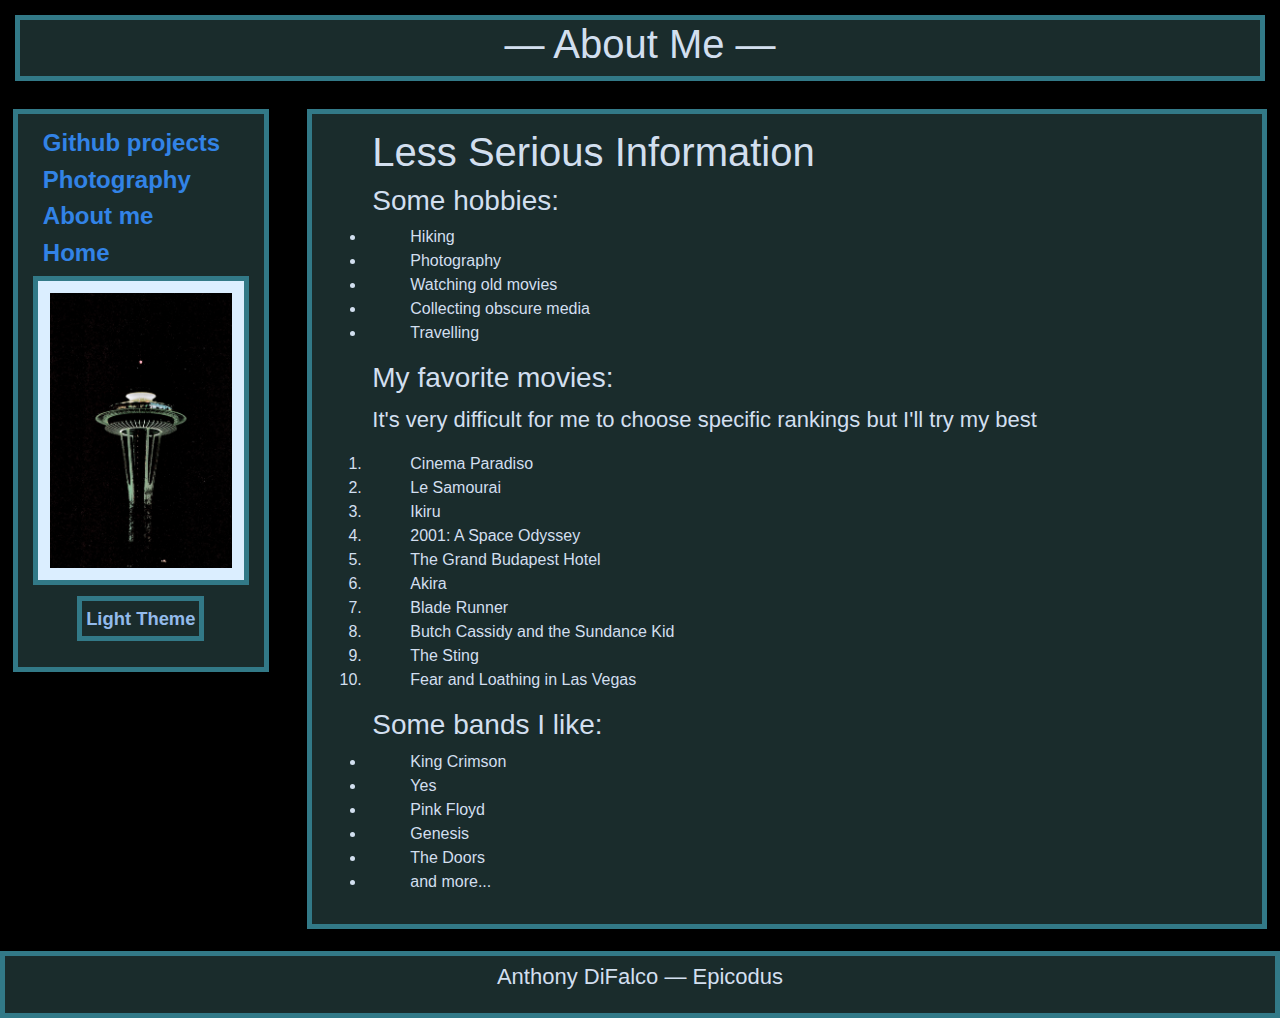
==== commit 2cbadae6: "merge javascript-practice branch with gh-pages branch" ====
--- a/about-me.html
+++ b/about-me.html
@@ -25,14 +25,16 @@
       </div>
     </div>
   </div>
-
+<!--
   <div class="bodytext">
     <h1>Some Background</h1>
     
     <p>My name is Anthony DiFalco, and I come from a long line of "Anthony"s. Although I was born in New York City, I grew up in all sorts of places around Portland. It was only in 2020 that I finally found myself settled within Portland city limits with my dog <a link href="img/scruffy.JPG" class="link">Scruffy.</a></p>
     <p>I first became interested in computer programming when I took a course on Java back in high school. Since then I've had some experience with C++ in computer science courses at PCC. Most of my job experience has been working long hours in warehouses where I alternate between inventory management and driving forklift. After some time off from college I decided that I could not wait to graduate to get out of my current field of work. From there I decided to enroll at Epicodus.</p>
     <p>I am only writing this at the end of week 1, but already I feel very optimistic about this program. The five other classmates I've gotten to know are all incredibly helpful and friendly. I know it will not be easy, but I am feeling confident that I will gain a lot from this experience. I look forward to finding a career where I can do work I enjoy in a positive environment.</p>
+-->  
   </div>
+
   
   <div class="bodytext">
     <h1>Less Serious Information</h1>
